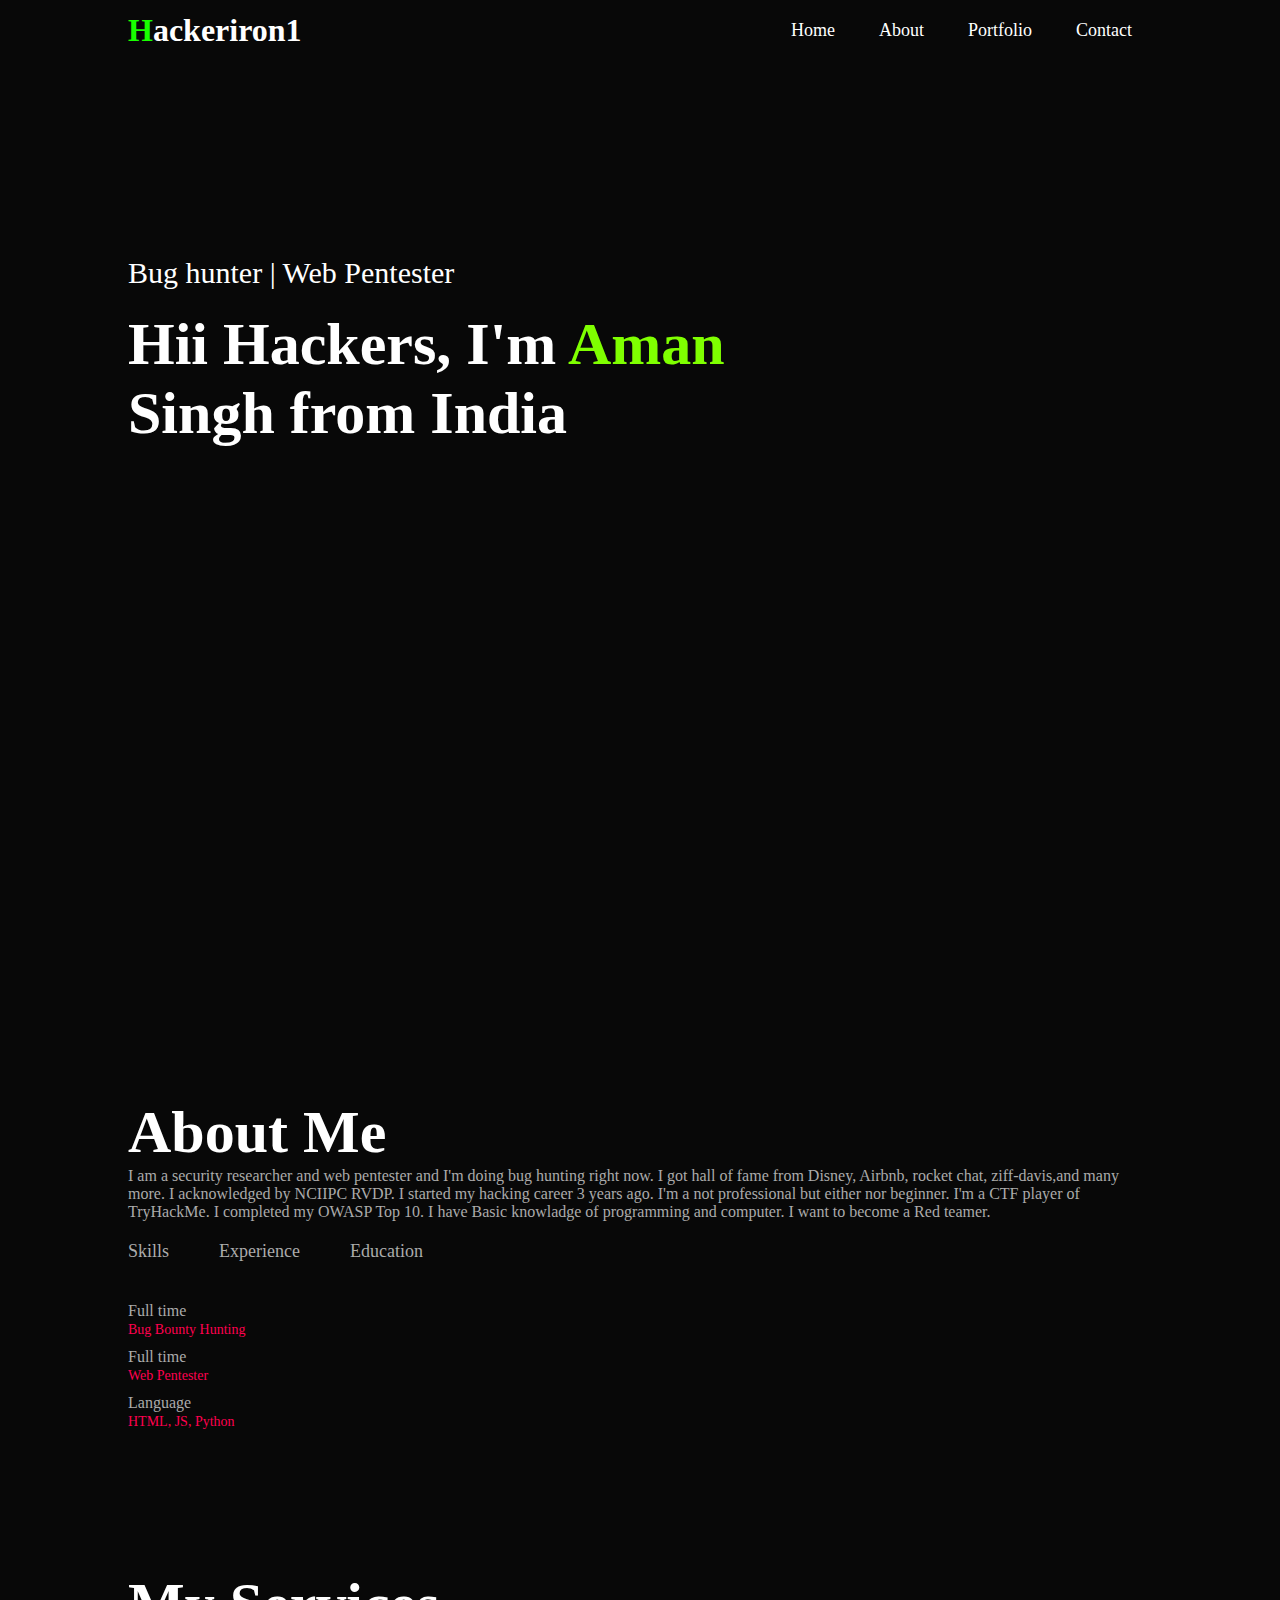
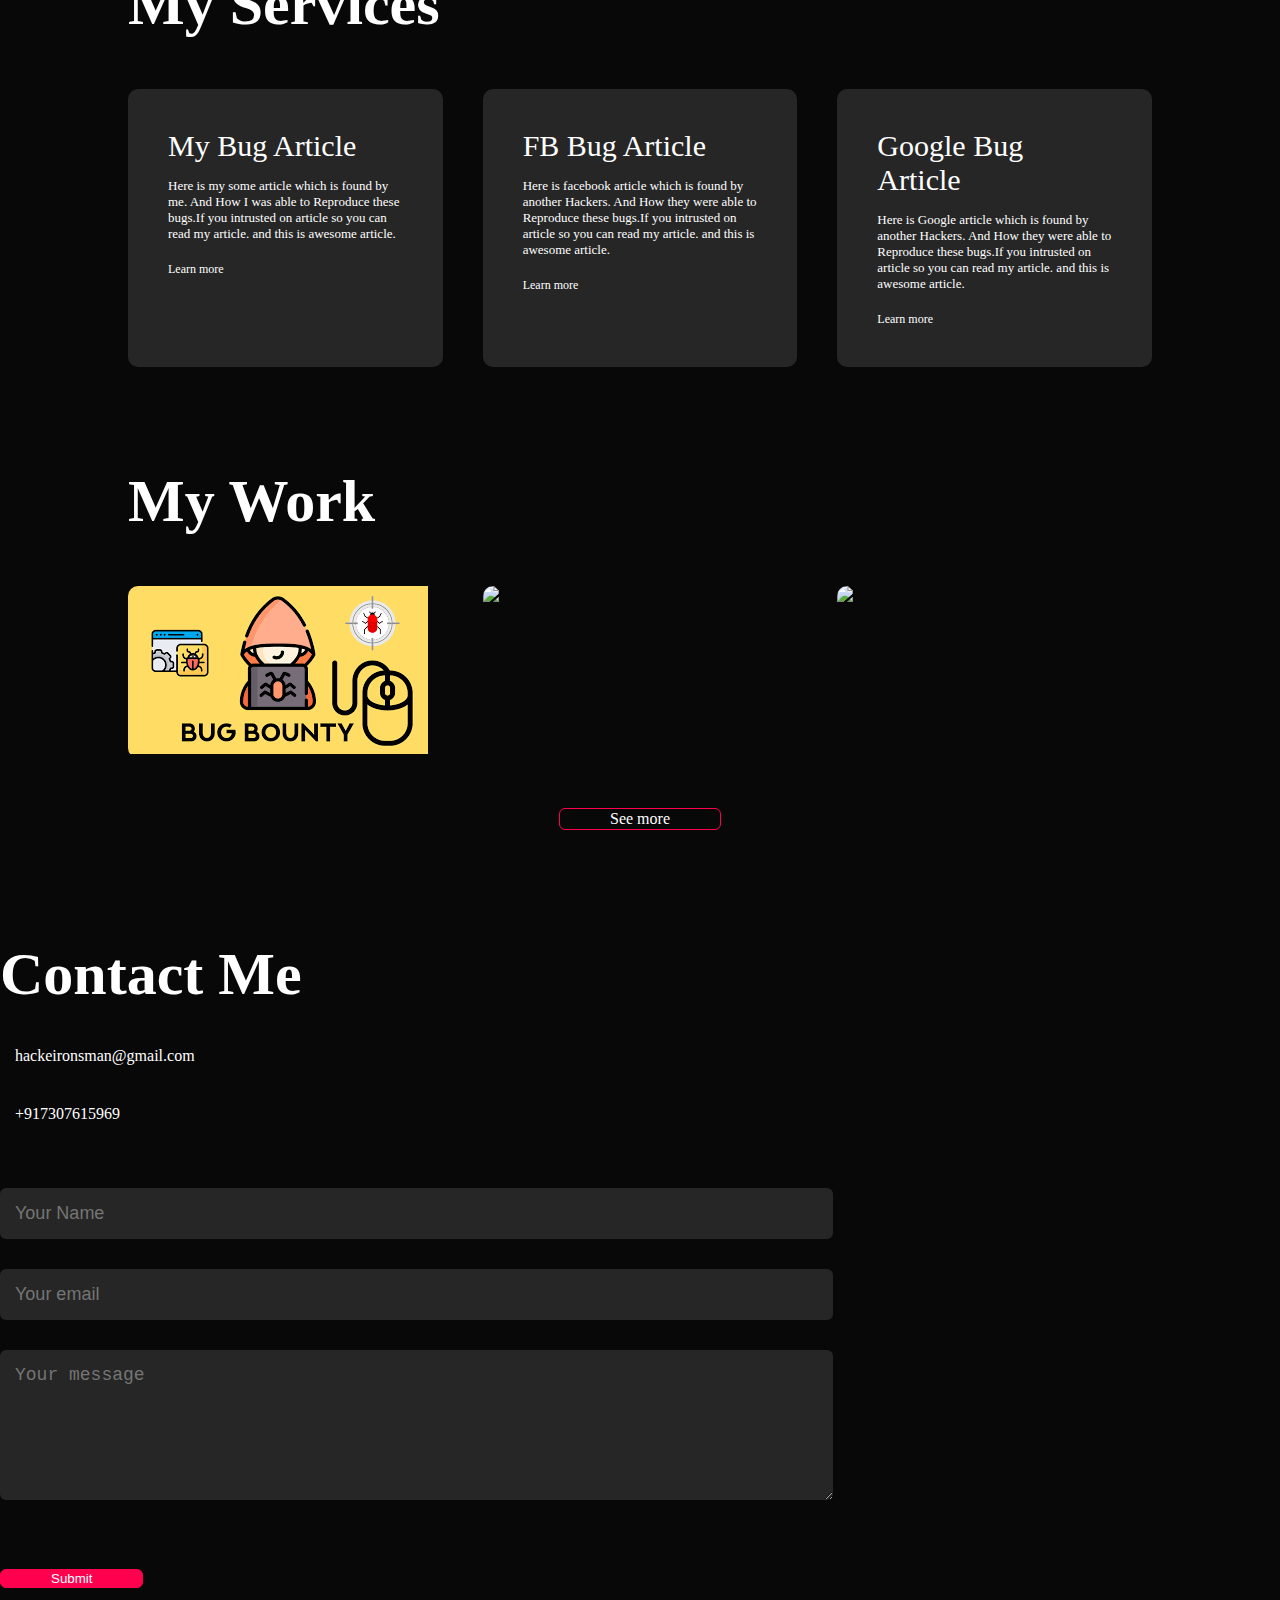
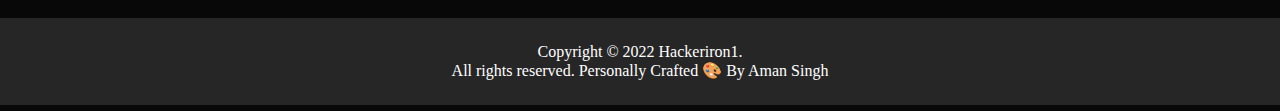
==== Aman/index.html @ 03a70919 "Update index.html" ====
<!DOCTYPE html>
<html lang="en">

<head>
    <meta charset="UTF-8">
    <meta http-equiv="X-UA-Compatible" content="IE=edge">
    <meta name="viewport" content="width=device-width, initial-scale=1.0">
    <title>Geek Ethical Hacker | Aman Singh</title>
    <link rel="stylesheet" href="style.css">
    <script src="https://kit.fontawesome.com/b9d91ceb40.js" crossorigin="anonymous"></script>
</head>

<body>
    <div id="header">
        <div class="container">
            <nav>
                <h1>
                    <font color="#18FF00">H</font>ackeriron1</h1>
                <ul id="sidemenu">
                    <li><a href="#header">Home</a></li>
                    <li><a href="#about">About</a></li>
                    <li><a href="#portfolio">Portfolio</a></li>
                    <li><a href="#contact">Contact</a></li>
                    <i class="fa-solid fa-square-xmark" onclick="closemenu()"></i>
                </ul>
                <i class="fa-solid fa-bars" onclick="openmenu()"></i>
            </nav>
            <div class="header-text">
                <p>Bug hunter | Web Pentester</p>
                <h1>Hii Hackers, I'm <span>Aman</span> <br>Singh from India</h1>
            </div>
        </div>
        <br><br><br>
    </div>
    <!-------------about------------->
    <div id="about">
        <div class="container">
            <div class="about-col-2">
                <br><br><br> <br><br><br>
                <h1 class="sub-title">About Me</h1>
                <p>I am a security researcher and web pentester and I'm doing bug hunting right now. I got hall of fame from Disney, Airbnb, rocket chat, ziff-davis,and many more. I acknowledged by NCIIPC RVDP. I started my hacking career 3 years ago. I'm
                    a not professional but either nor beginner. I'm a CTF player of TryHackMe. I completed my OWASP Top 10. I have Basic knowladge of programming and computer. I want to become a Red teamer.
                </p>
                <div class="tab-titles">
                    <p class="tab-links active-tab" onclick="opentab('skills')">Skills</p>
                    <p class="tab-links" onclick="opentab('experience')">Experience</p>
                    <p class="tab-links" onclick="opentab('education')">Education</p>
                </div>
                <div class="tab-contents active-tab" id="skills">
                    <ul>
                        <li>Full time<br><span>Bug Bounty Hunting</span></li>
                        <li>Full time<br><span>Web Pentester</span></li>
                        <li>Language<br><span>HTML, JS, Python</span></li>
                    </ul>
                </div>
                <div class="tab-contents" id="experience">
                    <ul>
                        <li>2021<br><span>hackerone 1 year</span></li>
                        <li>2020<br><span>bugcrowd 2 year</span></li>
                    </ul>
                </div>
                <div class="tab-contents" id="education">
                    <ul>
                        <li>2021<br><span>BCA-C&F to current</span></li>
                        <li>2021<br><span>12th from Maharshi arvind vidya mandir in UP</span></li>
                        <li>2019<br><span>10th from Jankidevi in UP</span></li>
                    </ul>
                </div>
            </div>
        </div>
    </div>
    </div>
    <!---My Services--->
    <div id="services">
        <div class="container">
            <h1 class="sub-title">My Services</h1>
            <div class="services-list">
                <div>
                    <i class="fa-solid fa-newspaper"></i>
                    <h2>My Bug Article</h2>
                    <p>Here is my some article which is found by me. And How I was able to Reproduce these bugs.If you intrusted on article so you can read my article. and this is awesome article.</p>
                    <a href="https://medium.com/@hackeriron1" target="_blank">Learn more</a>
                </div>
                <div>
                    <i class="fa-solid fa-newspaper"></i>
                    <h2>FB Bug Article</h2>
                    <p>Here is facebook article which is found by another Hackers. And How they were able to Reproduce these bugs.If you intrusted on article so you can read my article. and this is awesome article.</p>
                    <a href="https://github.com/jaiswalakshansh/Facebook-BugBounty-Writeups" target="_blank">Learn more</a>
                </div>
                <div>
                    <i class="fa-solid fa-newspaper"></i>
                    <h2>Google Bug Article</h2>
                    <p>Here is Google article which is found by another Hackers. And How they were able to Reproduce these bugs.If you intrusted on article so you can read my article. and this is awesome article.</p>
                    <a href="https://github.com/xdavidhu/awesome-google-vrp-writeups" target="_blank">Learn more</a>
                </div>

            </div>
        </div>
    </div>
    <!-- ----------Portfolio-------- -->
    <div id="portfolio">
        <div class="container">
            <h1 class="sub-title">My Work</h1>
            <div class="work-list">
                <div class="work">
                    <img src="[data-uri]">
                    <div class="layer">
                        <h3>Hackerone</h3>
                        <p>This site connets to my hackerone profile.<br> connect with me on hackerone.</p>
                        <a href="https://hackerone.com/hackeriron1" target="_blank">
                            <font color="black"><i class="fa-solid fa-arrow-up-right-from-square"></i></font>
                        </a>
                    </div>
                </div>
                <div class="work">
                    <img src="https://pentester.land/assets/img/conference-notes/automation-for-bug-hunters/automation-for-bug-hunters.png">
                    <div class="layer">
                        <h3>bugcrowd</h3>
                        <p>This site connets to my bugcrowd profile.<br> connect with me on bugcrowd.</p>
                        <a href="https://bugcrowd.com/hackeriron1" target="_blank">
                            <font color="black"><i class="fa-solid fa-arrow-up-right-from-square"></i></font>
                        </a>
                    </div>
                </div>
                <div class="work">
                    <img src="https://techbeacon.com/sites/default/files/styles/social/public/field/image/bug-bounty-program.jpg?itok=y4tAQupB">
                    <div class="layer">
                        <h3>Instagram</h3>
                        <p>This site connets to my Instagram profile.<br>and you can talk to me directly.<br>connect with me on Instagram.</p>
                        <a href="https://instagram.com/hackeriron1" target="_blank">
                            <font color="black"><i class="fa-solid fa-arrow-up-right-from-square"></i></font>
                        </a>
                    </div>
                </div>
            </div>
            <a href="https://linktr.ee/hackeriron1" target="_blank" class="btn">See more</a>
        </div>
    </div>
    <!---------------Contact------------------->

    <div id="contact">
        <div id="container">
            <div class="row">
                <div class="contact-left">
                    <h1 class="sub-title">Contact Me</h1>
                    <p><i class="fa-regular fa-paper-plane"></i> hackeironsman@gmail.com</p>
                    <p><i class="fa-duotone fa-phone"></i> +917307615969</p>
                    <div class="social-icons">
                        <a href="https://www.instagram.com/hackeriron1/" target="_blank"><i class="fa-brands fa-square-instagram"></i></a>
                        <a href="https://www.facebook.com/profile.php?id=100033531510638" target="_blank"><i class="fa-brands fa-facebook"></i></a>
                        <a href="https://twitter.com/hackeriron1"><i class="fa-brands fa-twitter" target="_blank"></i></a>
                        <a href="https://linkedin.com/in/aman-singh-91a719201" target="_blank"><i class="fa-brands fa-linkedin"></i></a>
                        <a href="https://github.com/l1ack3riron1" target="_blank"><i class="fa-brands fa-github"></i></i></a>
                    </div>
                </div>
                <div class="contact=right">
                    <form name="submit-to-google-sheet">
                        <input type="text" name="Name" placeholder="Your Name" required>
                        <input type="email" name="Email" placeholder="Your email" required>
                        <textarea name="Message" rows="6" placeholder="Your message"></textarea>
                        <button type="submit" class="btn btn2">Submit</button>
                    </form>
                    <span id="msg"></span>
                </div>
            </div>
        </div>
        <div class="copyright">
            <p>Copyright © 2022 Hackeriron1.<br>All rights reserved.
Personally Crafted 🎨 By Aman Singh  <i class="fas fa-heart"></i></p>
        </div>



        <script>
            var tablinks = document.getElementsByClassName("tab-links");
            var tabcontents = document.getElementsByClassName("tab-contents");

            function opentab(tabname) {
                for (tablink of tablinks) {
                    tablink.classList.remove("active-link");
                }
                for (tabcontent of tabcontents) {
                    tabcontent.classList.remove("active-tab");
                }
                event.currentTarget.classList.add("active-link");
                document.getElementById(tabname).classList.add("active-tab");
            }
        </script>

        <script>
            var sidemenu = document.getElementById("sidemenu");

            function openmenu() {
                sidemenu.style.right = "0";
            }

            function closemenu() {
                sidemenu.style.right = "-200px";
            }
        </script>
        <script>
            const scriptURL = 'https://script.google.com/macros/s/AKfycbzVyOp9ek54DwA7DpeNdN3En5igbZFTSuJCZ66OkxSMkaqoEtZvMJ57sfNnd5cFASedPA/exec'
            const form = document.forms['submit-to-google-sheet']
            const msg = document.getElementById("msg")

            form.addEventListener('submit', e => {
                e.preventDefault()
                fetch(scriptURL, {
                        method: 'POST',
                        body: new FormData(form)
                    })
                    .then(response => {
                        msg.innerHTML = "Message sent successfully"
                        setTimeout(function() {
                            msg.innerHTML = ""
                        }, 5000)
                        form.reset()
                    })
                    .catch(error => console.error('Error!', error.message))
            })
        </script>
</body>

</html>
---- Aman/style.css ----
* {
    margin: 0;
    padding: 0;
    font-family: 0;
    box-sizing: 0;
}

html {
    scroll-behavior: smooth;
}

body {
    background: #080808;
    color: #fff;
}

#header {
    width: 100%;
    height: 100vh;
    background-image: url(https://pbs.twimg.com/media/FbAokE_X0AAUOdo?format=jpg&name=4096x4096);
    background-size: cover;
    background-position: center;
}

.container {
    padding: 10px 10%;
}

nav {
    display: flex;
    align-items: center;
    justify-content: space-between;
    flex-wrap: wrap;
}

.logo {
    width: 140px;
}

nav ul li {
    display: inline-block;
    list-style: none;
    margin: 10px 20px;
}

nav ul li a {
    color: #fff;
    text-decoration: none;
    font-size: 18px;
    position: relative;
}

nav ul li a::after {
    content: '';
    width: 0;
    height: 3px;
    background: #18FF00;
    position: absolute;
    left: 0;
    bottom: -6px;
    transition: 0.5s;
}

nav ul li a:hover::after {
    width: 100%;
}

.header-text {
    margin-top: 20%;
    font-size: 30px;
}

.header-text h1 {
    font-size: 60px;
    margin-top: 20px;
}

.header-text h1 span {
    color: chartreuse;
}


/* ---about--- */

#about {
    padding: 80px 0;
    color: #ababab;
}

.row {
    display: flex;
    justify-content: space-between;
    flex-wrap: wrap;
}

.about-col-2 {
    flex-basis: 60%;
}

.sub-title {
    font-size: 60px;
    font-weight: 600;
    color: #fff;
}

.tab-titles {
    display: flex;
    margin: 20px 0 40px;
}

.tab-links {
    margin-right: 50px;
    font-size: 18px;
    font-weight: 500;
    cursor: pointer;
    position: relative;
}

.tab-links::after {
    content: '';
    width: 0;
    height: 3px;
    background: #18FF00;
    position: absolute;
    left: 0;
    bottom: -8px;
    transition: 0.5s;
}

.tab-links.active-link::after {
    width: 50%;
}

.tab-contents ul li {
    list-style: none;
    margin: 10px 0;
}

.tab-contents ul li span {
    color: #ff004f;
    font-size: 14px;
}

.tab-contents {
    display: none;
}

.tab-contents.active-tab {
    display: block;
}


/*----services----*/

#services {
    padding: 30px 0;
}

.services-list {
    display: grid;
    grid-template-columns: repeat(auto-fit, minmax(250px, 1fr));
    grid-gap: 40px;
    margin-top: 50px;
}

.services-list div {
    background: #262626;
    padding: 40px;
    font-size: 13px;
    font-weight: 300;
    border-radius: 10px;
    transition: background 0.5s, transform 0.5s;
}

.services-list div h2 {
    font-size: 30px;
    font-weight: 500;
    margin-bottom: 15px;
}

.services-list div a {
    text-decoration: none;
    color: #fff;
    font-size: 12px;
    margin-top: 20px;
    display: inline-block;
}

.services-list div:hover {
    background: #ff004f;
    transform: translateY(-10px);
}


/* -------protfolio------- */

#portfolio {
    padding: 50px 0;
}

.work-list {
    display: grid;
    grid-template-columns: repeat(auto-fit, minmax(250px, 1fr));
    grid-gap: 40px;
    margin-top: 50px;
}

.work {
    border-radius: 10px;
    position: relative;
    overflow: hidden;
}

.wokr img {
    width: 100%;
    border-radius: 10px;
    display: block;
    transition: transform 0.5s;
}

.layer {
    width: 100%;
    height: 0;
    background: linear-gradient(rgba(0, 0, 0, 0.6), #ff004f);
    border-radius: 10px;
    position: absolute;
    left: 0;
    bottom: 0;
    overflow: hidden;
    display: flex;
    align-items: center;
    justify-content: center;
    flex-direction: column;
    padding: 0 40px;
    text-align: center;
    font-size: 14px;
    transition: height 0.5s;
}

.layer h3 {
    font-weight: 500;
    margin-bottom: 20px;
}

.layer a {
    margin-top: 20px;
    color: #ff004f;
    text-decoration: none;
    font-size: 10px;
    line-height: 60px;
    background: #fff;
    width: 60px;
    height: 60px;
    border-radius: 50%;
    text-align: center;
}

.work:hover img {
    transform: scale(1.1);
}

.work:hover .layer {
    height: 100%;
}

.btn {
    display: block;
    margin: 50px auto;
    width: fit-content;
    border: 1px solid #ff004f;
    padding: 1px 50px;
    border-radius: 6px;
    text-decoration: none;
    color: #fff;
    transition: background 0.5s;
}

.btn:hover {
    background: #ff004f;
}


/* --------contact---------- */

.contact-left {
    flex-basis: 35%;
}

.contact-right {
    flex-basis: 60%;
}

.contact-left p {
    margin-top: 30px;
}

.contact-left p i {
    color: #ff004f;
    margin-right: 15px;
    font-size: 25px;
}

.social-icons {
    margin-top: 30px;
}

.social-icons a {
    text-decoration: none;
    font-size: 30px;
    margin-right: 15px;
    color: #ababab;
    display: inline-block;
    transition: transform 0.5s;
}

.social-icons a:hover {
    color: #ff004f;
    transform: translateY(-5px);
}

.btn.btn2 {
    display: inline-block;
    background: #ff004f;
}

.contact-right form {
    width: 100%;
}

form input,
form textarea {
    width: 85%;
    border: 0;
    outline: none;
    background: #262626;
    padding: 15px;
    margin: 15px 0;
    color: #fff;
    font-size: 18px;
    border-radius: 6px;
}

form.btn2 {
    padding: 14px 16px;
    font-size: 18px;
    margin-top: 20px;
    cursor: pointer;
}

.copyright {
    width: 100%;
    text-align: center;
    padding: 25px 0;
    background: #262626;
    font-weight: 300;
    margin-top: 20px;
}

.copyright i {
    color: #ff004f;
}


/* ---------CSS for small screens-------*/

nav .fa-solid {
    display: none;
}

@media only screen and (max-width: 600px) {
    #header-text {
        margin-top: 100%;
        font-size: 16px;
    }
    .header-text h1 {
        font-size: 25px;
    }
    nav .fa-solid {
        display: block;
        font-size: 25px;
    }
    nav ul {
        background: #ff004f;
        position: fixed;
        top: 0;
        right: -200px;
        width: 200px;
        height: 100vh;
        padding-top: 50px;
        z-index: 2;
        transition: right 0.5s;
    }
    nav ul li {
        display: block;
        margin: 25px;
    }
    nav ul .fa-solid {
        position: absolute;
        top: 25px;
        left: 25px;
        cursor: pointer;
    }
    .contact-left,
    .contact-right {
        flex-basis: 100%;
    }
}

#msg {
    color: #61b752;
    margin-top: -40px;
    display: block;
}
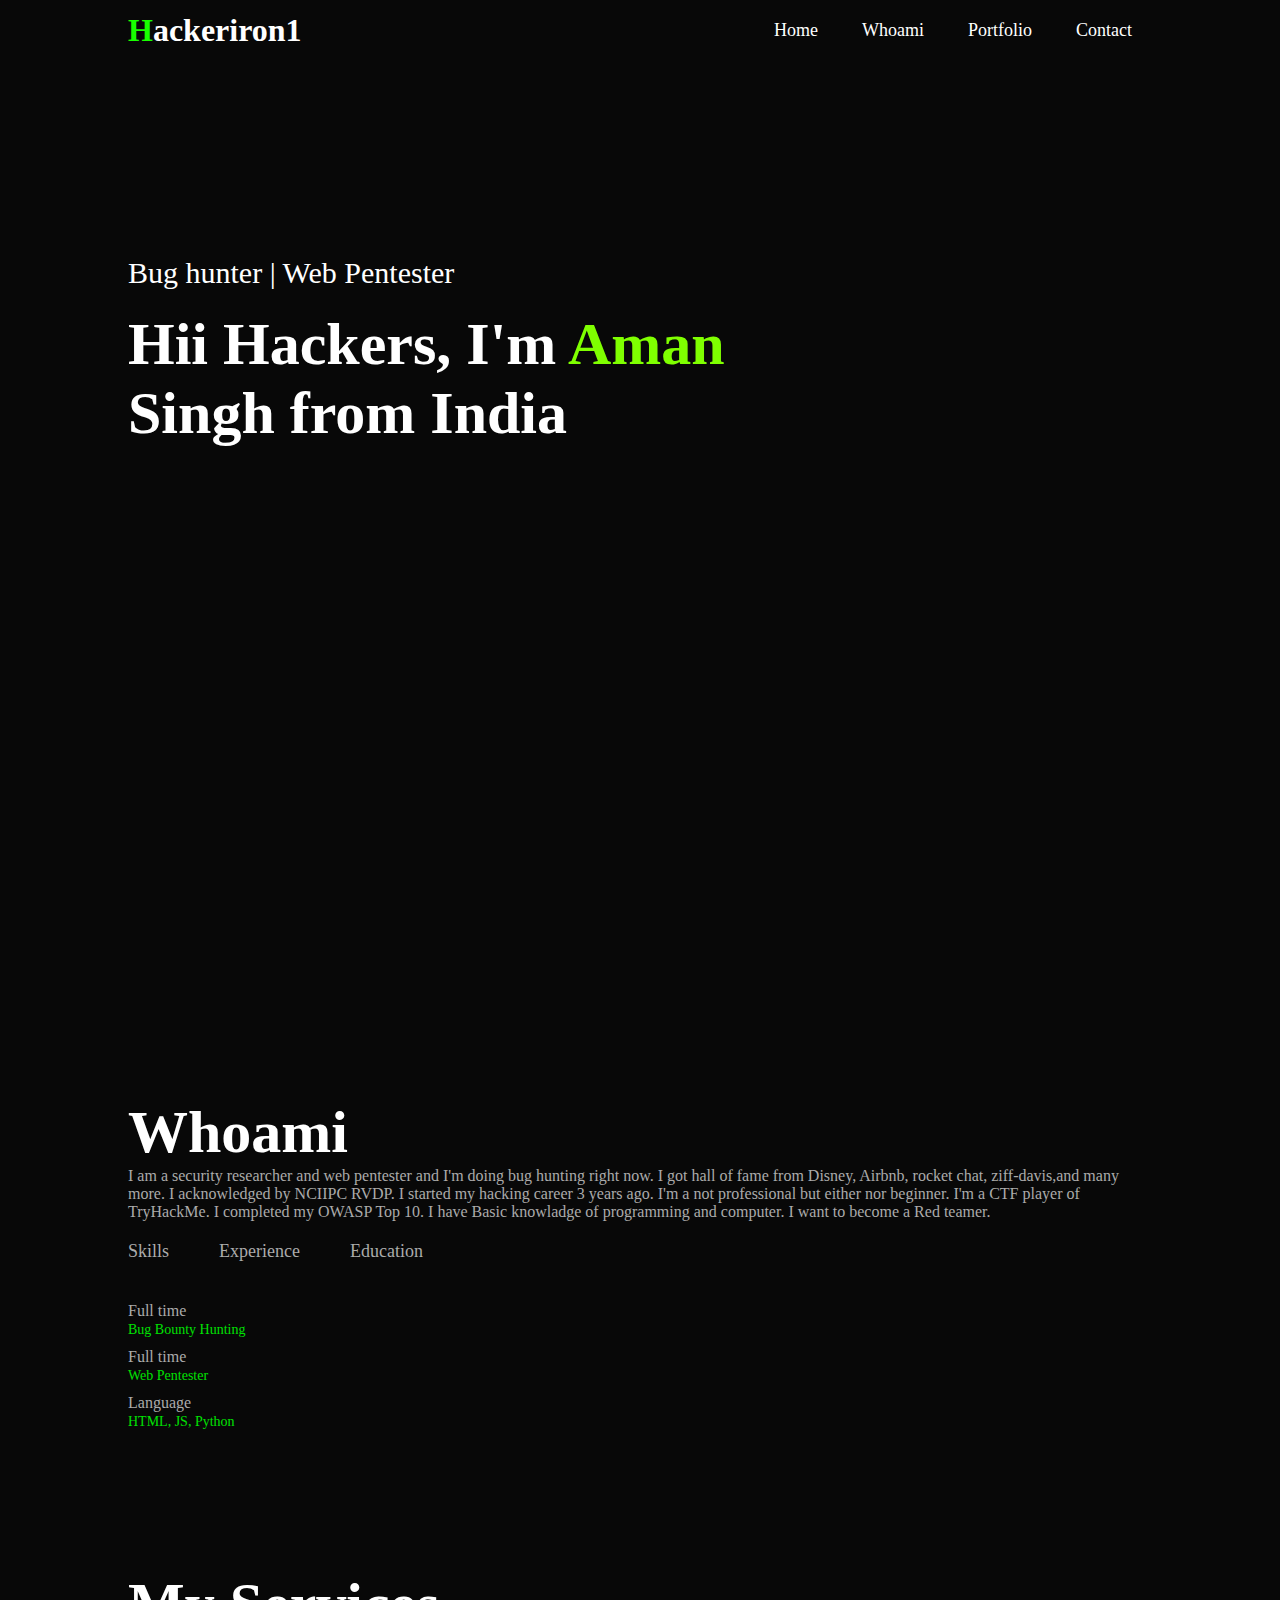
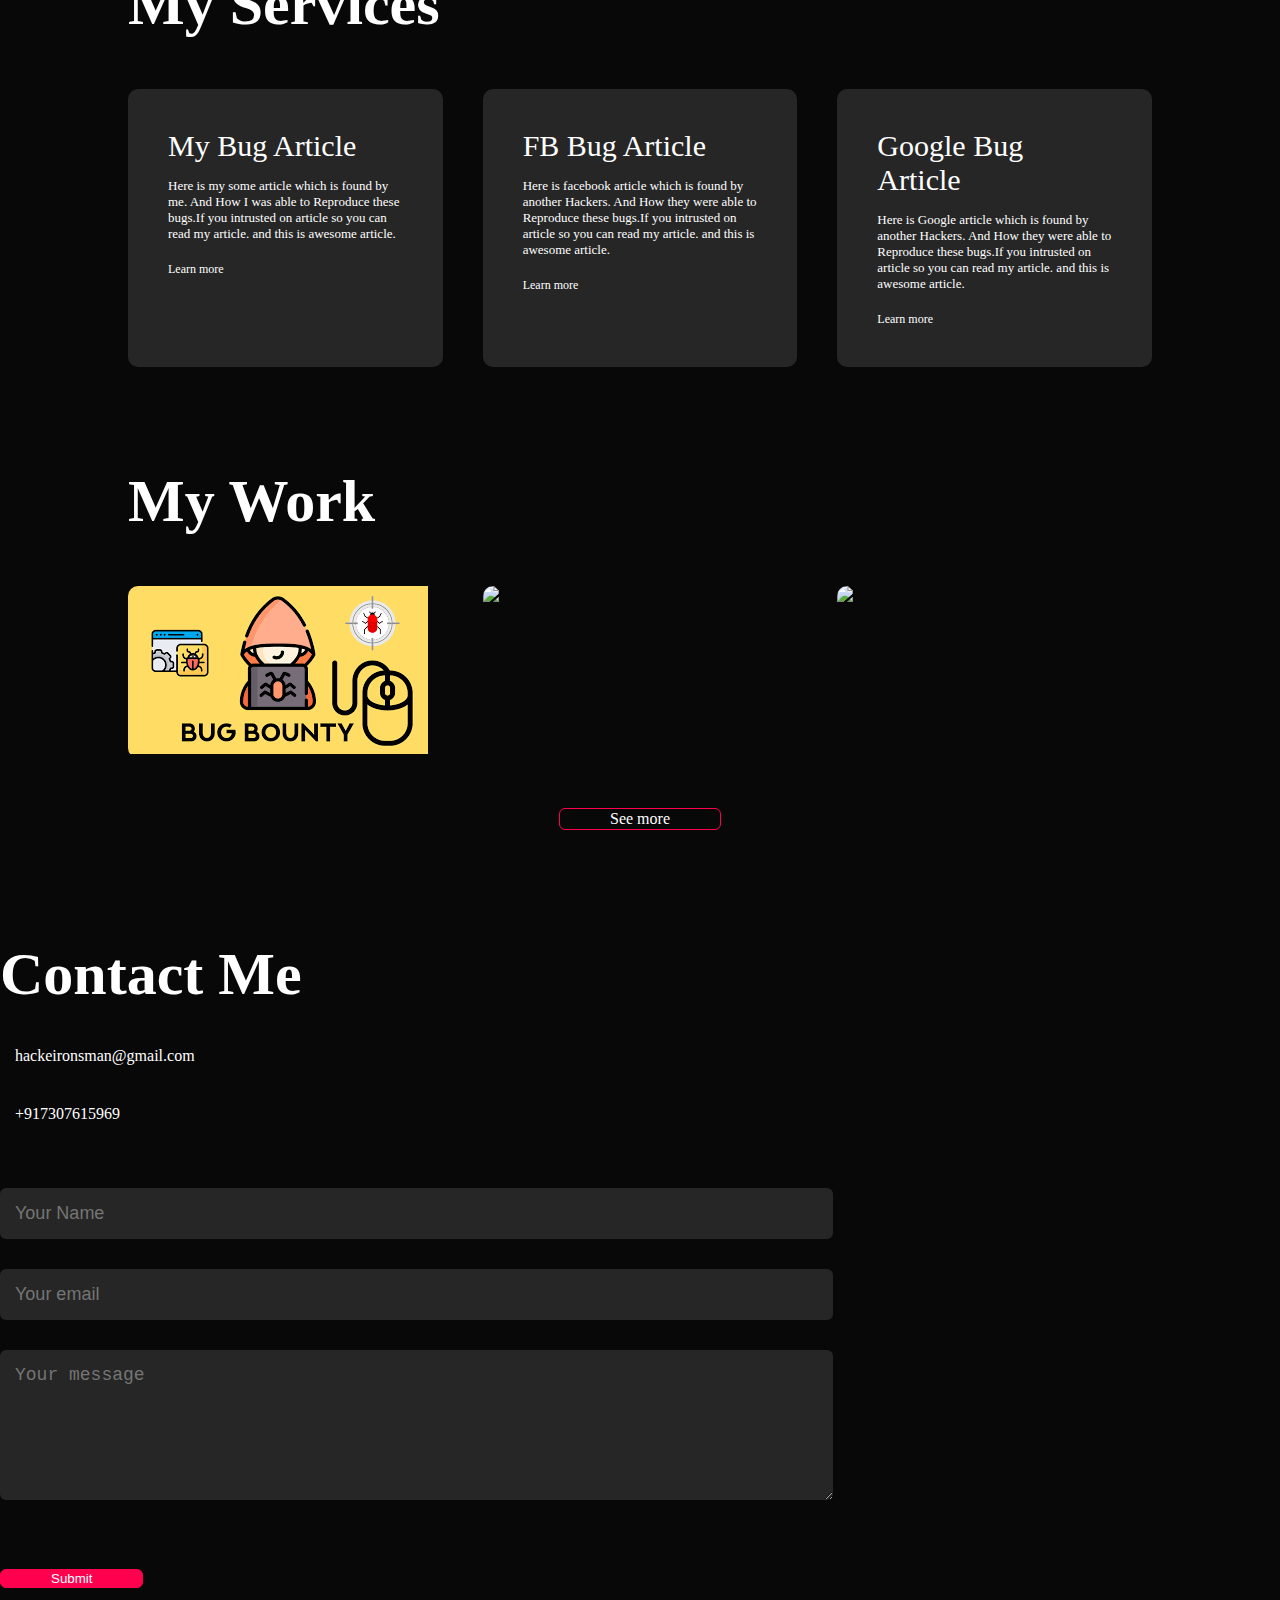
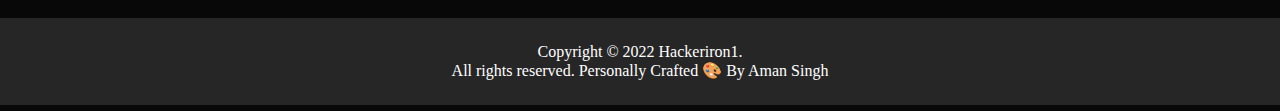
==== commit d641dde0: "Update index.html" ====
--- a/Aman/index.html
+++ b/Aman/index.html
@@ -18,7 +18,7 @@
                     <font color="#18FF00">H</font>ackeriron1</h1>
                 <ul id="sidemenu">
                     <li><a href="#header">Home</a></li>
-                    <li><a href="#about">About</a></li>
+                    <li><a href="#about">Whoami</a></li>
                     <li><a href="#portfolio">Portfolio</a></li>
                     <li><a href="#contact">Contact</a></li>
                     <i class="fa-solid fa-square-xmark" onclick="closemenu()"></i>
@@ -37,7 +37,7 @@
         <div class="container">
             <div class="about-col-2">
                 <br><br><br> <br><br><br>
-                <h1 class="sub-title">About Me</h1>
+                <h1 class="sub-title">Whoami</h1>
                 <p>I am a security researcher and web pentester and I'm doing bug hunting right now. I got hall of fame from Disney, Airbnb, rocket chat, ziff-davis,and many more. I acknowledged by NCIIPC RVDP. I started my hacking career 3 years ago. I'm
                     a not professional but either nor beginner. I'm a CTF player of TryHackMe. I completed my OWASP Top 10. I have Basic knowladge of programming and computer. I want to become a Red teamer.
                 </p>
--- a/Aman/style.css
+++ b/Aman/style.css
@@ -137,7 +137,7 @@
 }
 
 .tab-contents ul li span {
-    color: #ff004f;
+    color: #00E102;
     font-size: 14px;
 }
 
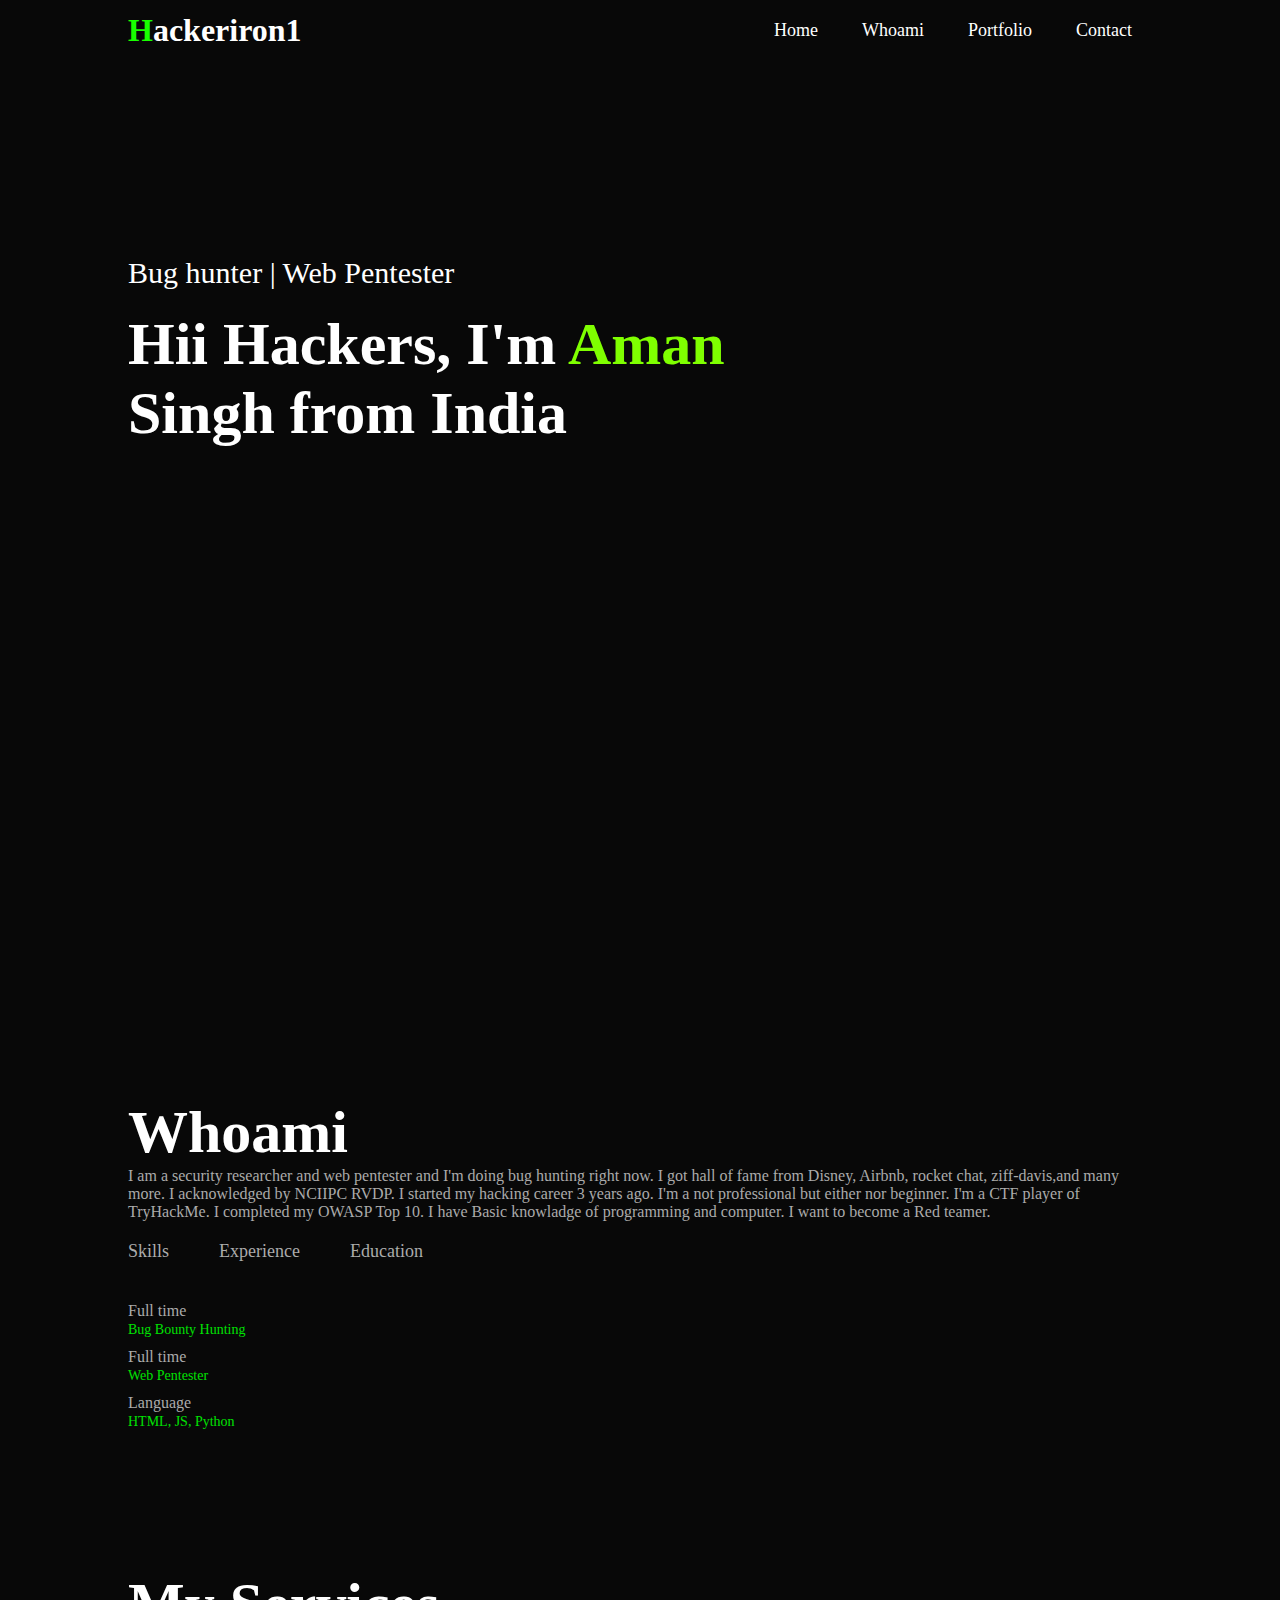
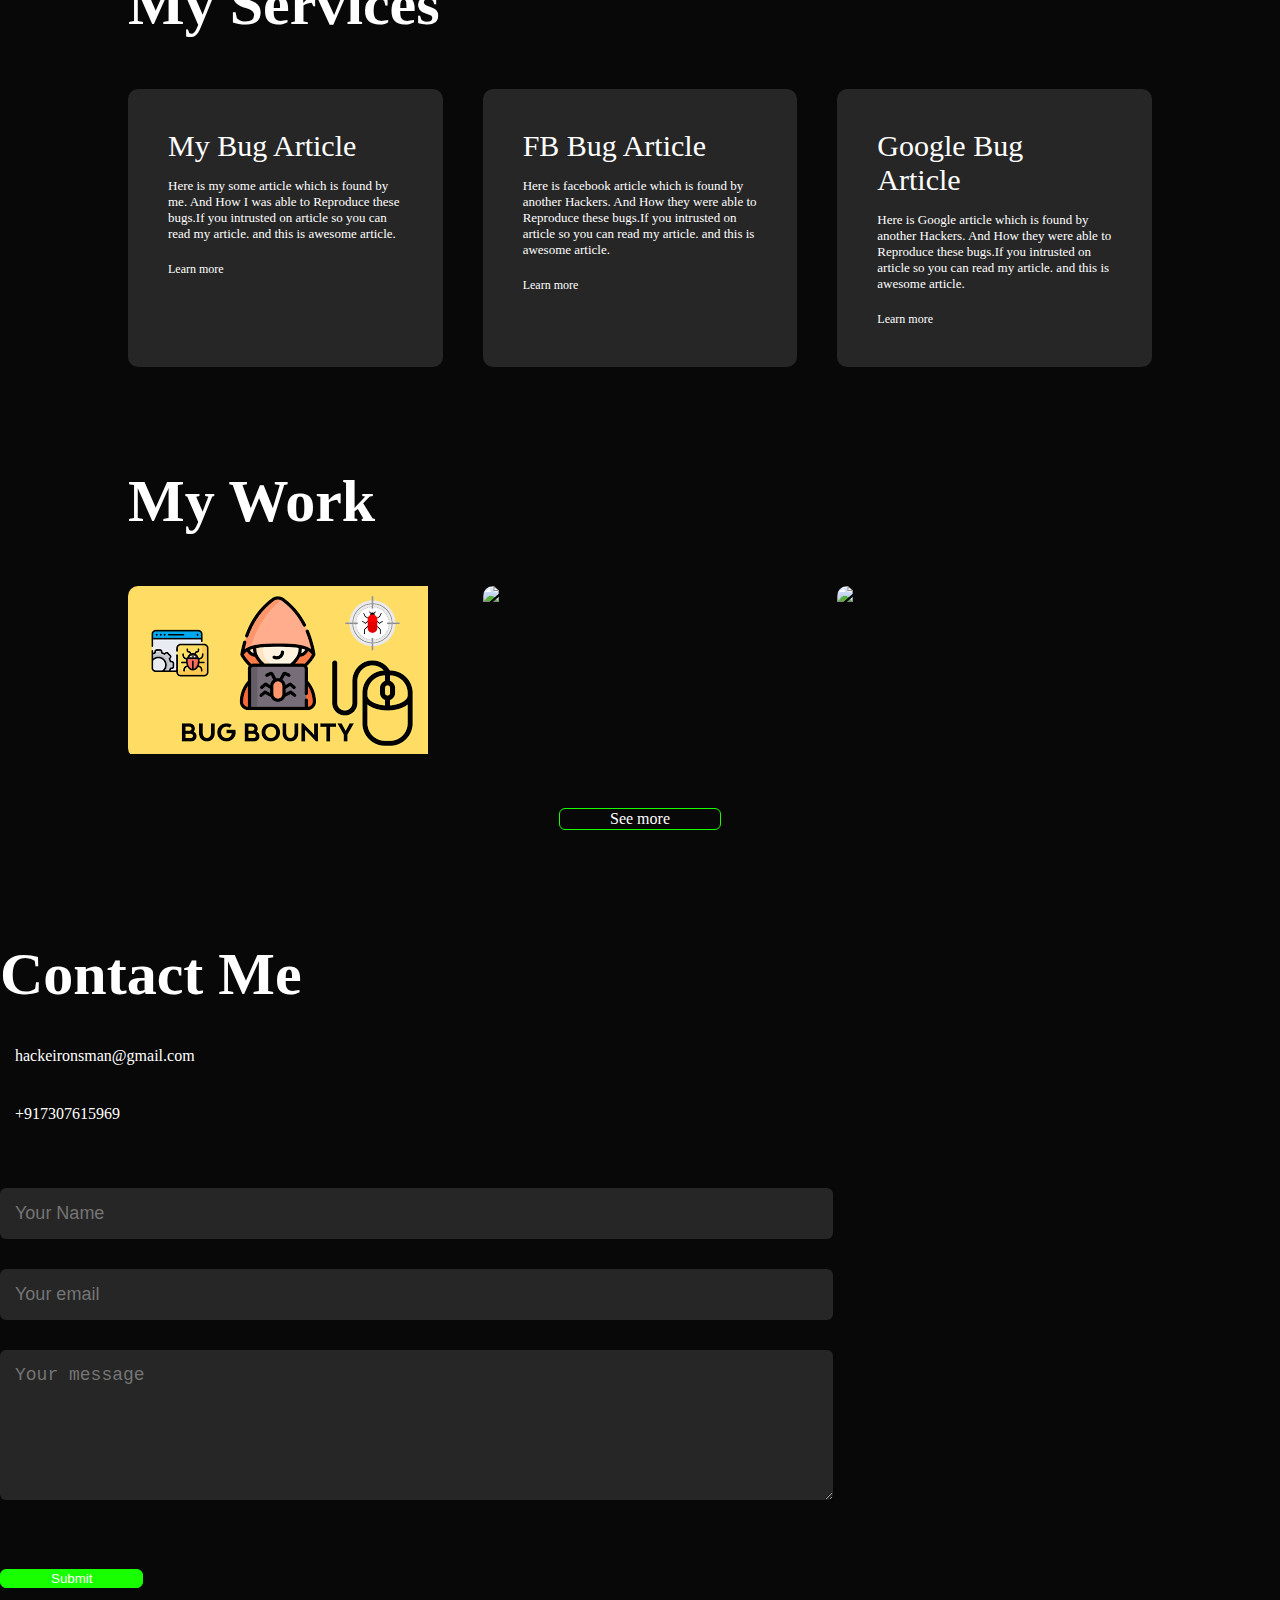
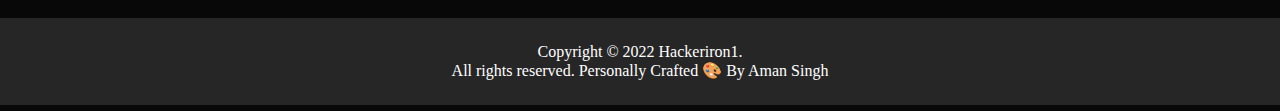
==== commit 07c395fc: "Update index.html" ====
--- a/Aman/index.html
+++ b/Aman/index.html
@@ -37,7 +37,7 @@
         <div class="container">
             <div class="about-col-2">
                 <br><br><br> <br><br><br>
-                <h1 class="sub-title">Whoami</h1>
+                <h1 class="sub-title"><i class="fa-solid fa-eye-slash"></i>Whoami</h1>
                 <p>I am a security researcher and web pentester and I'm doing bug hunting right now. I got hall of fame from Disney, Airbnb, rocket chat, ziff-davis,and many more. I acknowledged by NCIIPC RVDP. I started my hacking career 3 years ago. I'm
                     a not professional but either nor beginner. I'm a CTF player of TryHackMe. I completed my OWASP Top 10. I have Basic knowladge of programming and computer. I want to become a Red teamer.
                 </p>
@@ -73,7 +73,7 @@
     <!---My Services--->
     <div id="services">
         <div class="container">
-            <h1 class="sub-title">My Services</h1>
+            <h1 class="sub-title"><i class="fa-solid fa-business-time"></i>My Services</h1>
             <div class="services-list">
                 <div>
                     <i class="fa-solid fa-newspaper"></i>
@@ -100,7 +100,7 @@
     <!-- ----------Portfolio-------- -->
     <div id="portfolio">
         <div class="container">
-            <h1 class="sub-title">My Work</h1>
+            <h1 class="sub-title"><i class="fa-sharp fa-solid fa-user-cowboy"></i>My Work</h1>
             <div class="work-list">
                 <div class="work">
                     <img src="[data-uri]">
@@ -143,8 +143,8 @@
             <div class="row">
                 <div class="contact-left">
                     <h1 class="sub-title">Contact Me</h1>
-                    <p><i class="fa-regular fa-paper-plane"></i> hackeironsman@gmail.com</p>
-                    <p><i class="fa-duotone fa-phone"></i> +917307615969</p>
+                    <p><i class="fa-regular fa-paper-plane"></i>hackeironsman@gmail.com</p>
+                    <p><i class="fa-duotone fa-phone"></i>+917307615969</p>
                     <div class="social-icons">
                         <a href="https://www.instagram.com/hackeriron1/" target="_blank"><i class="fa-brands fa-square-instagram"></i></a>
                         <a href="https://www.facebook.com/profile.php?id=100033531510638" target="_blank"><i class="fa-brands fa-facebook"></i></a>
--- a/Aman/style.css
+++ b/Aman/style.css
@@ -187,7 +187,7 @@
 }
 
 .services-list div:hover {
-    background: #ff004f;
+    background: #18FF00;
     transform: translateY(-10px);
 }
 
@@ -221,7 +221,7 @@
 .layer {
     width: 100%;
     height: 0;
-    background: linear-gradient(rgba(0, 0, 0, 0.6), #ff004f);
+    background: linear-gradient(rgba(0, 0, 0, 0.6), #18FF00);
     border-radius: 10px;
     position: absolute;
     left: 0;
@@ -244,7 +244,7 @@
 
 .layer a {
     margin-top: 20px;
-    color: #ff004f;
+    color: #18FF00;
     text-decoration: none;
     font-size: 10px;
     line-height: 60px;
@@ -267,7 +267,7 @@
     display: block;
     margin: 50px auto;
     width: fit-content;
-    border: 1px solid #ff004f;
+    border: 1px solid #18FF00;
     padding: 1px 50px;
     border-radius: 6px;
     text-decoration: none;
@@ -276,7 +276,7 @@
 }
 
 .btn:hover {
-    background: #ff004f;
+    background: #18FF00;
 }
 
 
@@ -295,7 +295,7 @@
 }
 
 .contact-left p i {
-    color: #ff004f;
+    color: #18FF00;
     margin-right: 15px;
     font-size: 25px;
 }
@@ -314,13 +314,13 @@
 }
 
 .social-icons a:hover {
-    color: #ff004f;
+    color: #18FF00;
     transform: translateY(-5px);
 }
 
 .btn.btn2 {
     display: inline-block;
-    background: #ff004f;
+    background: #18FF00;
 }
 
 .contact-right form {
@@ -380,7 +380,7 @@
         font-size: 25px;
     }
     nav ul {
-        background: #ff004f;
+        background: #18FF00;
         position: fixed;
         top: 0;
         right: -200px;
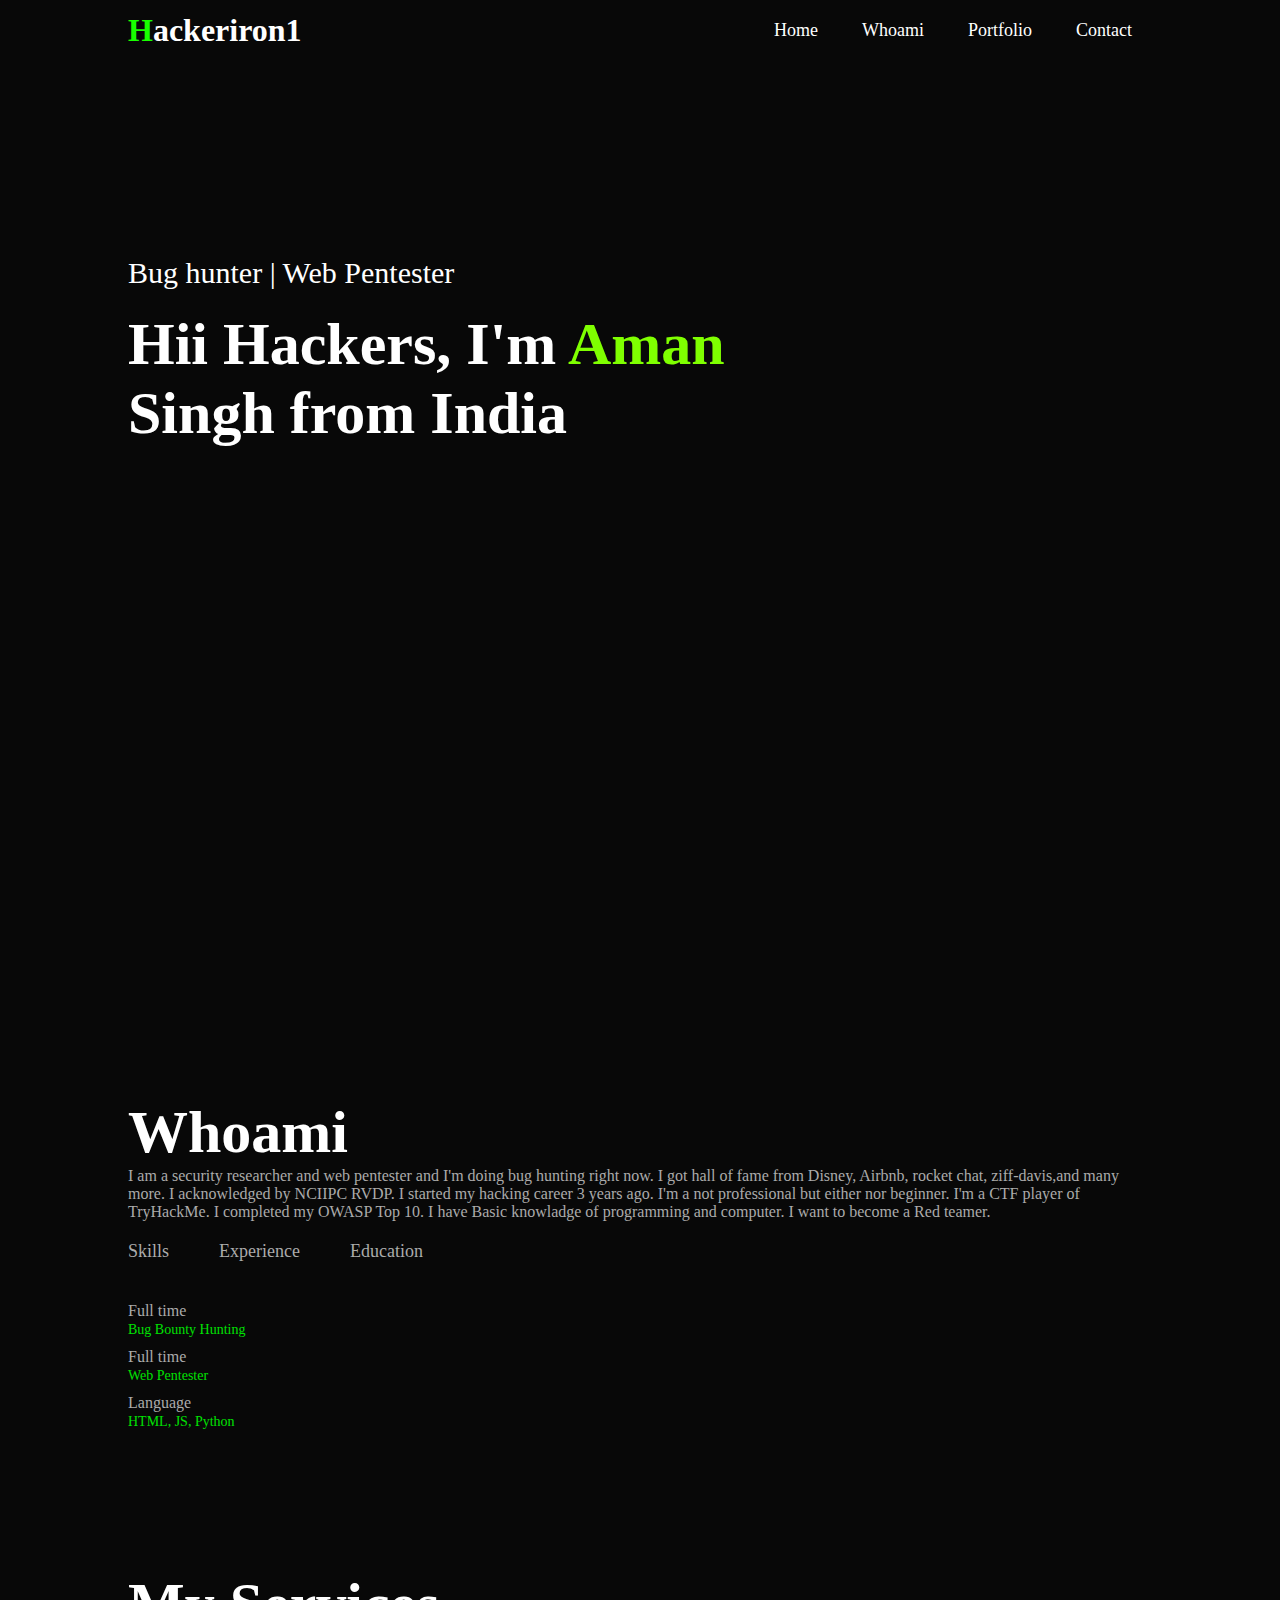
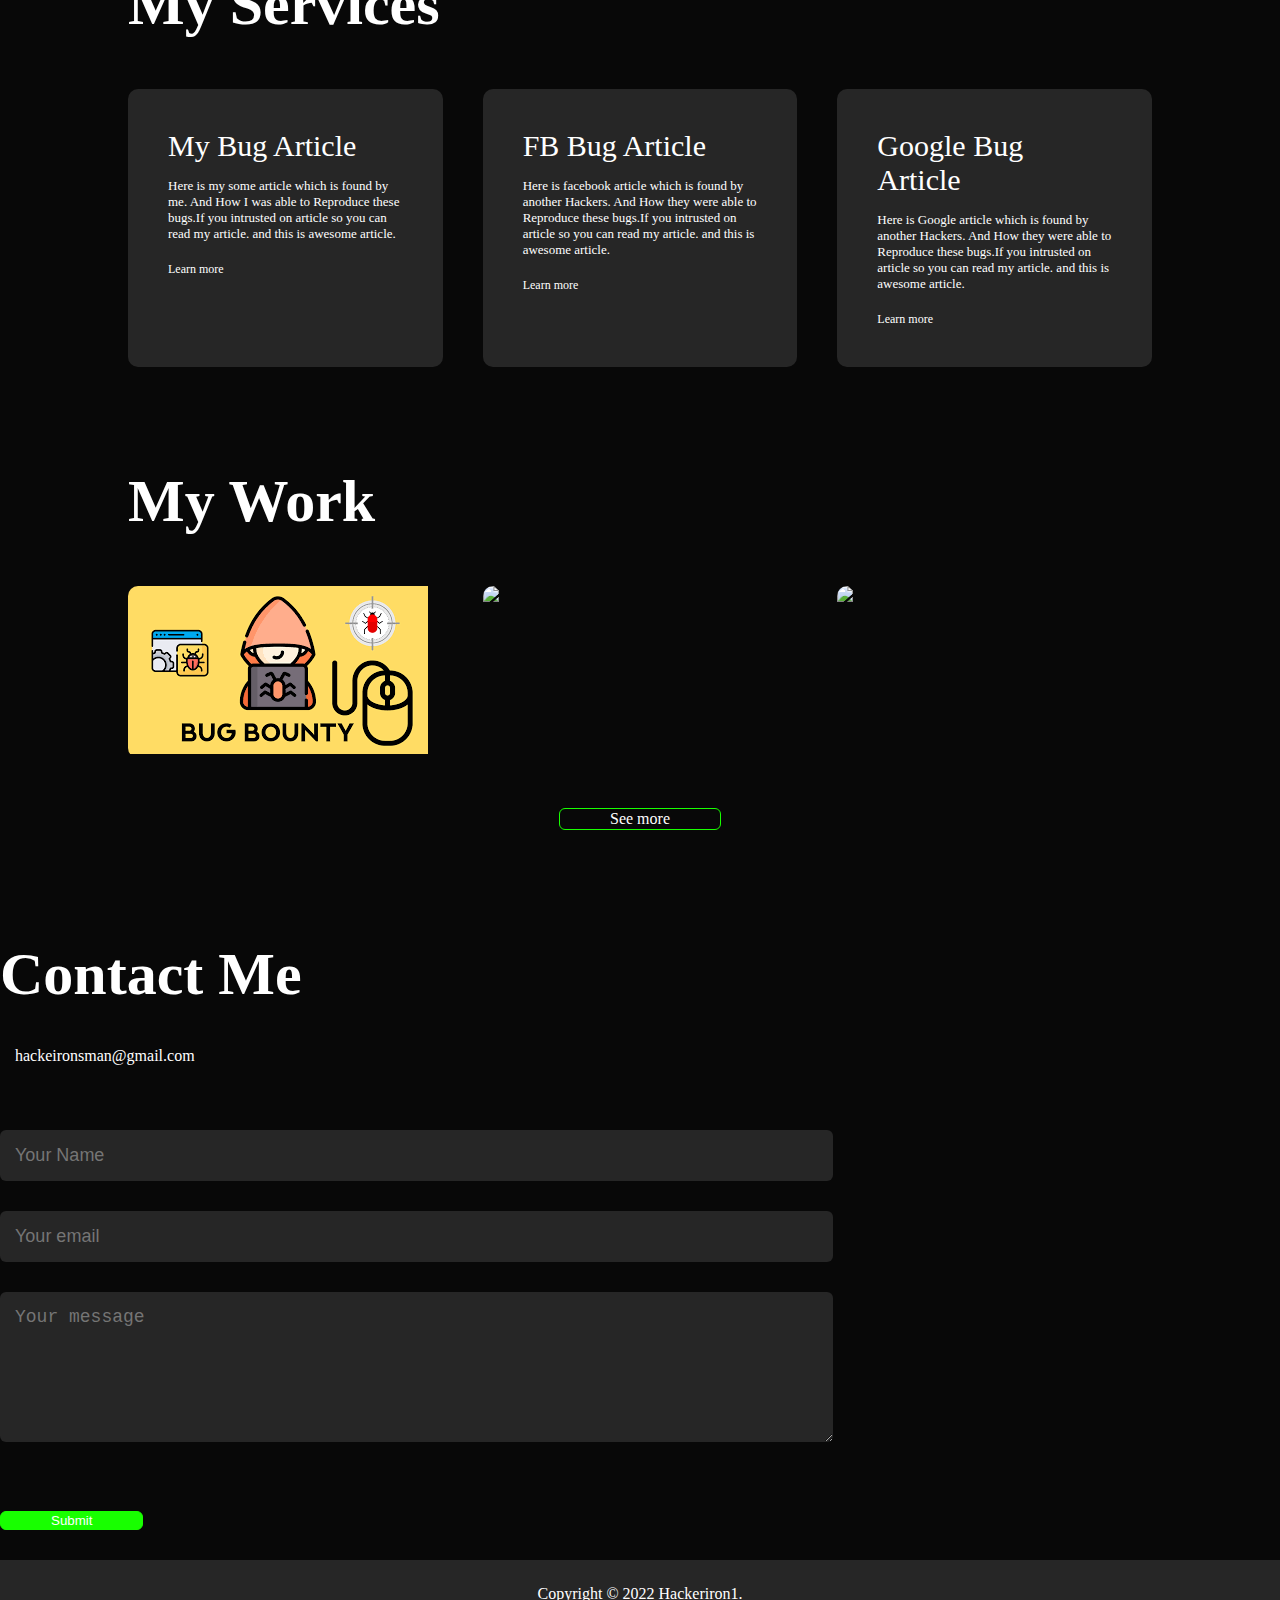
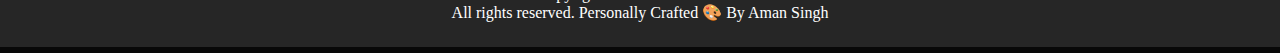
==== commit a490a1ea: "Update index.html" ====
--- a/Aman/index.html
+++ b/Aman/index.html
@@ -144,7 +144,6 @@
                 <div class="contact-left">
                     <h1 class="sub-title">Contact Me</h1>
                     <p><i class="fa-regular fa-paper-plane"></i>hackeironsman@gmail.com</p>
-                    <p><i class="fa-duotone fa-phone"></i>+917307615969</p>
                     <div class="social-icons">
                         <a href="https://www.instagram.com/hackeriron1/" target="_blank"><i class="fa-brands fa-square-instagram"></i></a>
                         <a href="https://www.facebook.com/profile.php?id=100033531510638" target="_blank"><i class="fa-brands fa-facebook"></i></a>
